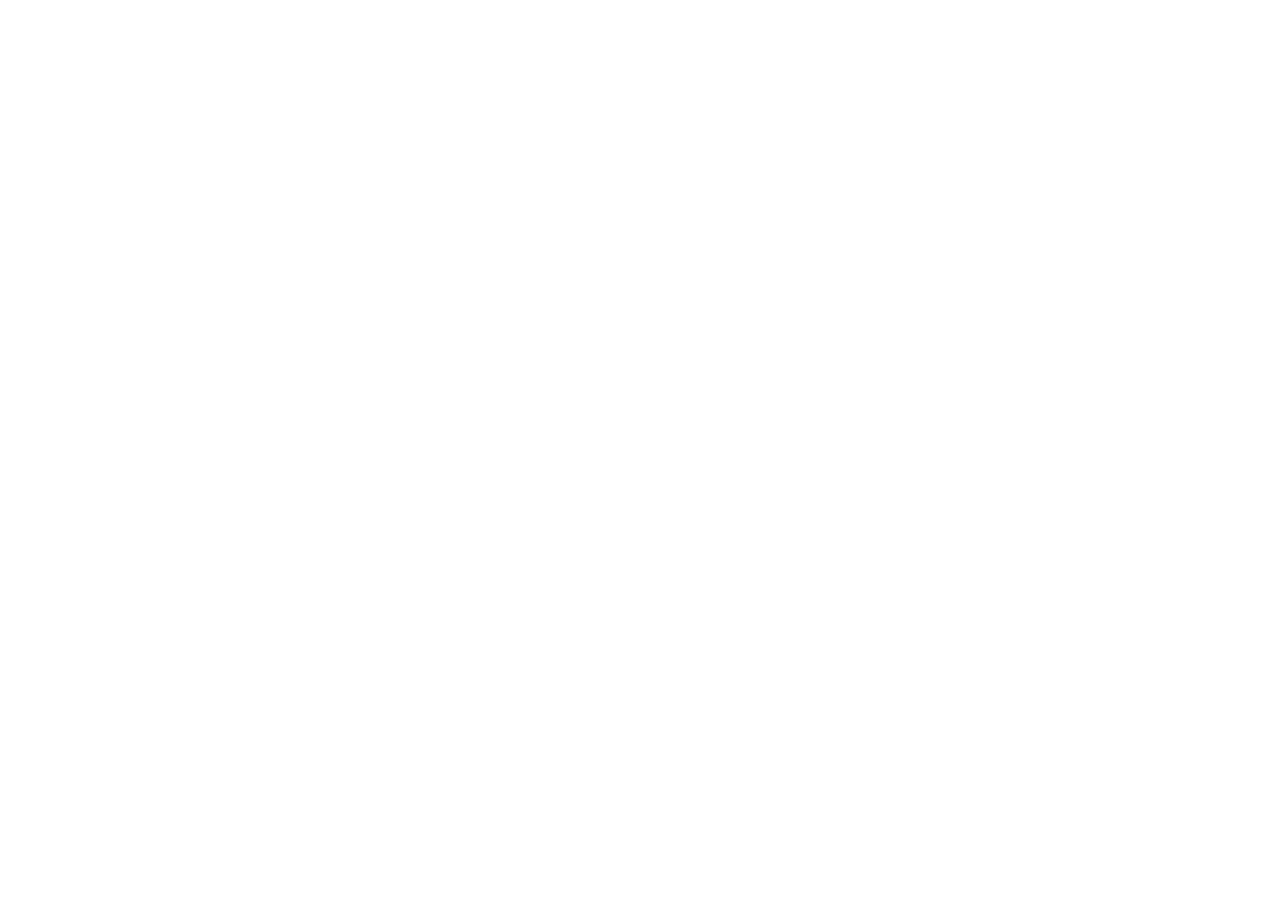
==== index.html @ 85751b06 "lesson 1" ====
<! html>
<html lang="en" dir="ltr">
    <head>
        <meta charset="utf-8">
        <title></title>
    </head>
    <body>
        <script src="script.js" charset="utf-8"></script>
    </body>
</html>
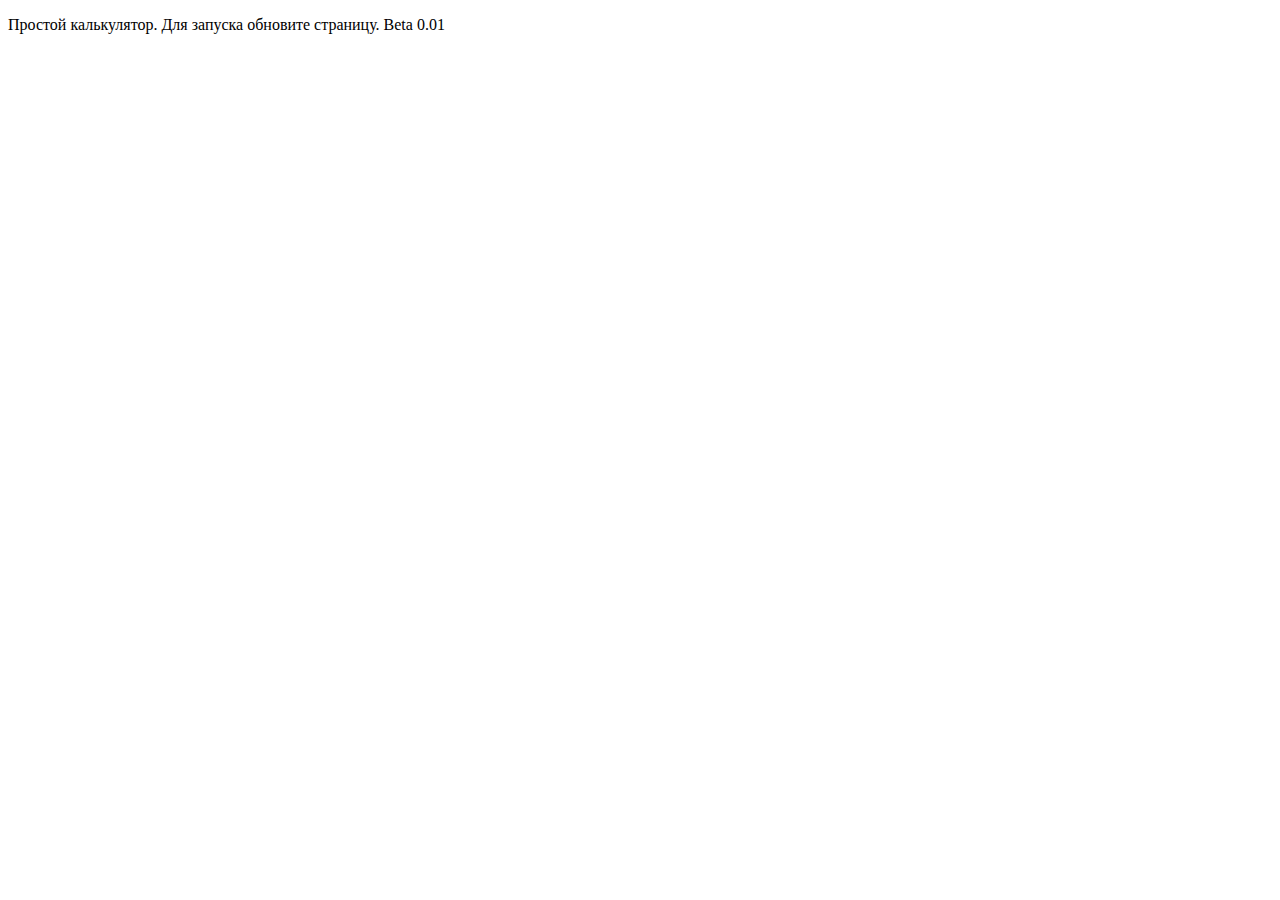
==== commit d9367a19: "Lesson 2. Easy calc. v 0.01 beta" ====
--- a/index.html
+++ b/index.html
@@ -1,10 +1,11 @@
-<! html>
+<!Doctype html>
 <html lang="en" dir="ltr">
     <head>
         <meta charset="utf-8">
         <title></title>
     </head>
     <body>
-        <script src="script.js" charset="utf-8"></script>
+        <p>Простой калькулятор. Для запуска обновите страницу. Beta 0.01</p>
+        <script src="script.js" charset="utf-8" defer></script>
     </body>
 </html>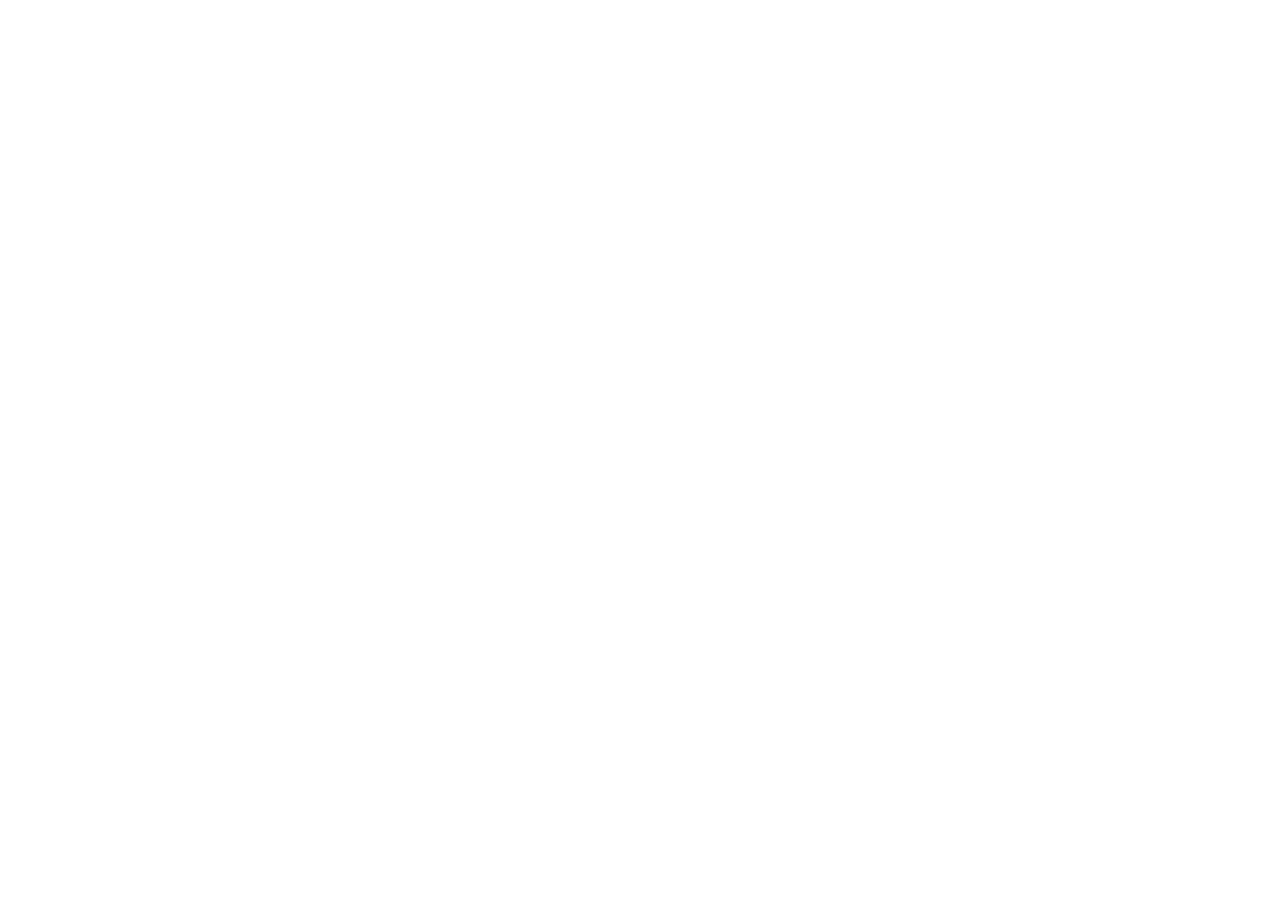
==== commit 9364df5f: "Lesson 3. in progress... 0.0" ====
--- a/index.html
+++ b/index.html
@@ -5,7 +5,10 @@
         <title></title>
     </head>
     <body>
-        <p>Простой калькулятор. Для запуска обновите страницу. Beta 0.01</p>
-        <script src="script.js" charset="utf-8" defer></script>
+
+    <!--    <p>Простой калькулятор. Для запуска обновите страницу. Beta 0.01</p> 
+        <script src="script.js" charset="utf-8" defer></script> -->
+
+        <script src="film.js" charset="utf-8" defer></script>
     </body>
 </html>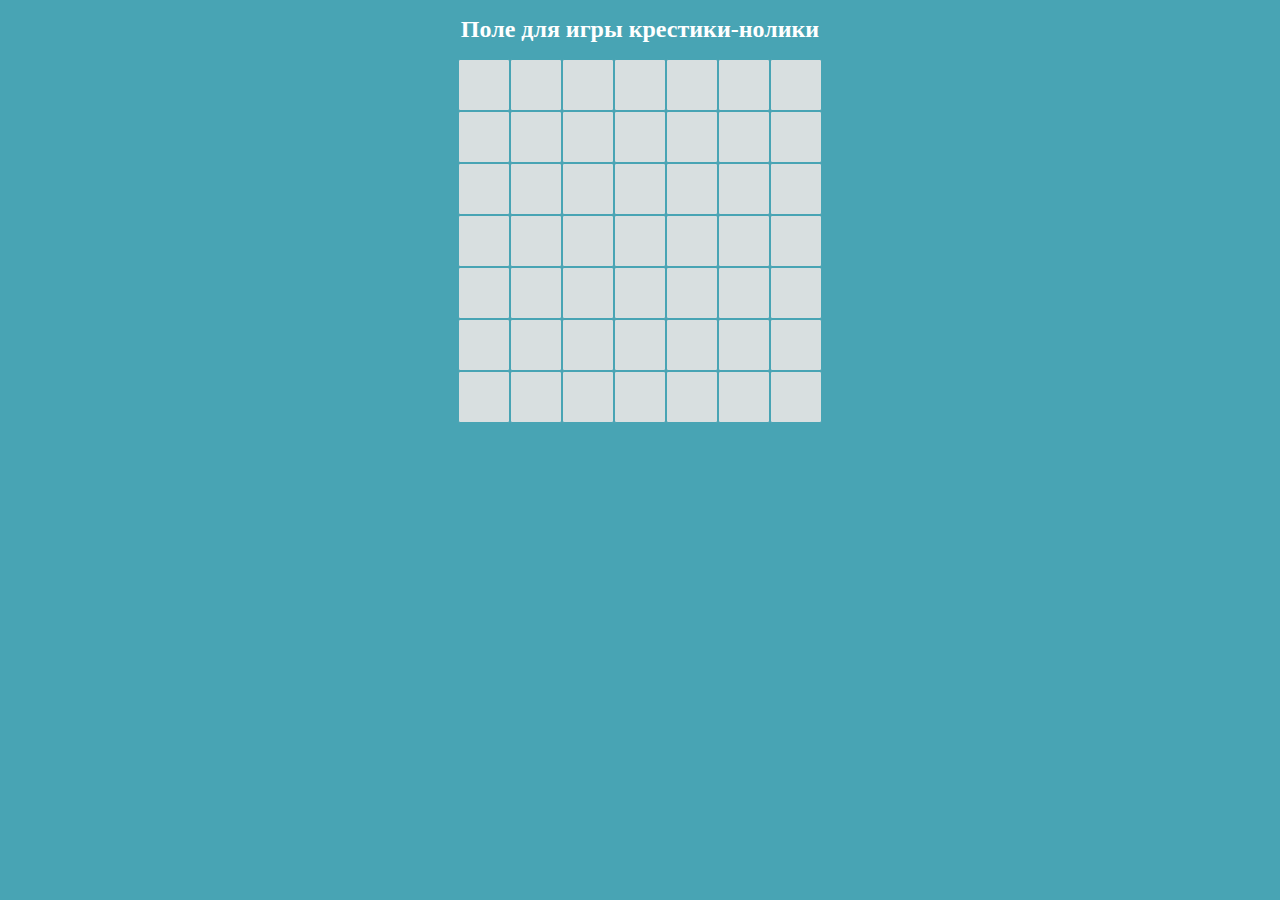
==== commit 0f17107b: "Lesson 4. Tic tac toe" ====
--- a/index.html
+++ b/index.html
@@ -1,14 +1,15 @@
 <!Doctype html>
 <html lang="en" dir="ltr">
     <head>
+        <link rel="stylesheet" href="style.css">
         <meta charset="utf-8">
-        <title></title>
+        <script src="tictactoe.js" charset="utf-8" defer></script>
     </head>
     <body>
-
-    <!--    <p>Простой калькулятор. Для запуска обновите страницу. Beta 0.01</p> 
-        <script src="script.js" charset="utf-8" defer></script> -->
-
-        <script src="film.js" charset="utf-8" defer></script>
+        <h1 class="h">Поле для игры крестики-нолики</h1>
+        <!--    <p>Простой калькулятор. Для запуска обновите страницу. Beta 0.01</p> 
+        <script src="script.js" charset="utf-8" defer></script> 
+        //Фильтры по фильмам
+        <script src="film.js" charset="utf-8" defer></script>-->
     </body>
 </html>--- a/style.css
+++ b/style.css
@@ -0,0 +1,27 @@
+body {
+    background-color: rgb(72, 164, 180);
+  }
+  
+  .h {
+    color: white;
+    text-align: center;
+    font-size: 150%;
+  }
+  
+  .container {
+    margin: auto;
+    width: 364px;
+  }
+  .cell {
+    background-color: rgb(216, 223, 224);
+    border: 1px solid;
+    border-color:rgb(72, 164, 180);
+    float: left;
+    height: 50px;
+    width: 50px;
+    border-radius: 2px;
+  }
+  .cell:hover {
+    border-color: white;
+  }
+  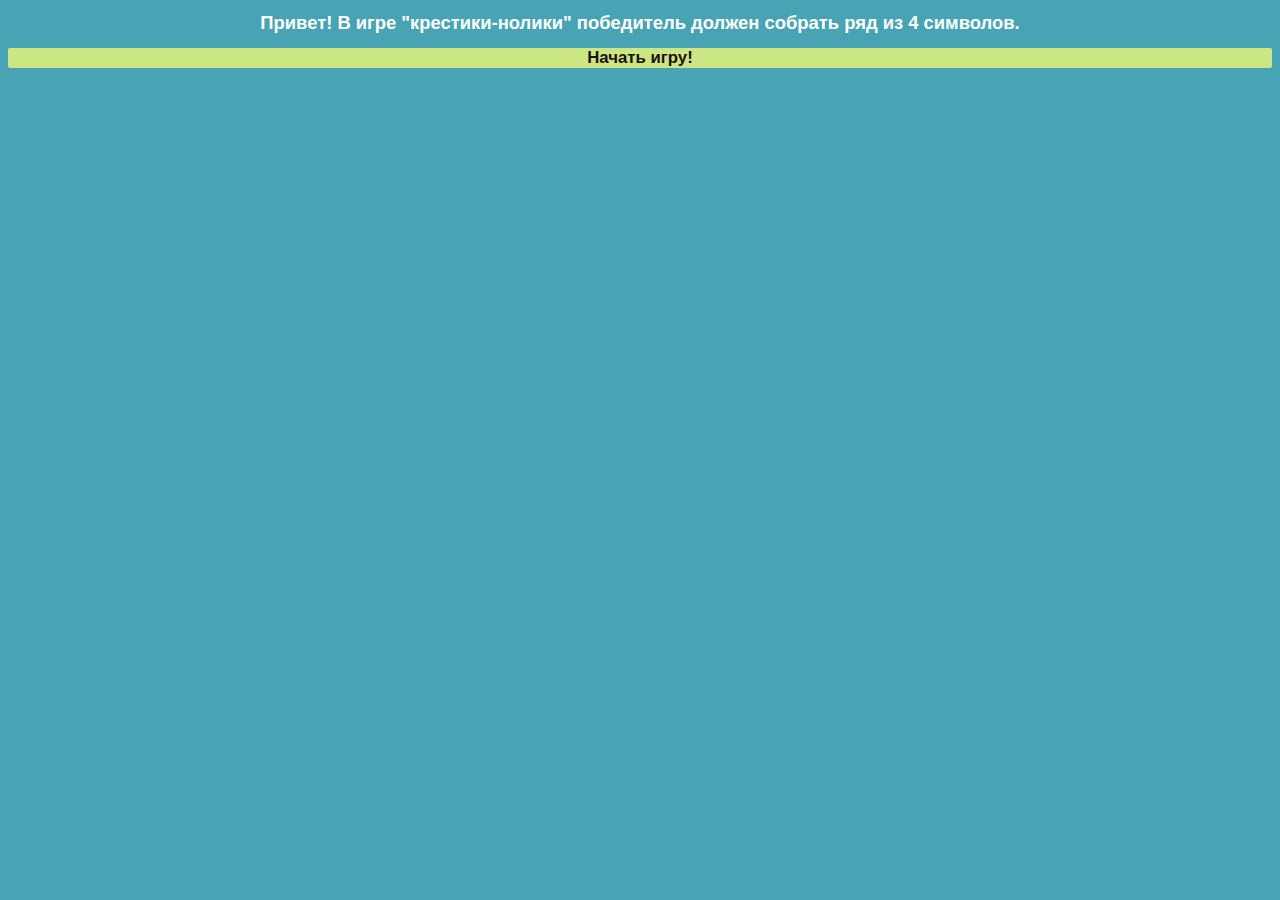
==== commit 42835d96: "Tictactoe field with start button on js" ====
--- a/index.html
+++ b/index.html
@@ -6,7 +6,8 @@
         <script src="tictactoe.js" charset="utf-8" defer></script>
     </head>
     <body>
-        <h1 class="h">Поле для игры крестики-нолики</h1>
+        <h1 class="info" id='info'>Привет! В игре "крестики-нолики" победитель должен собрать ряд из 4 символов.</h1>
+        <h2 class="button" id='button'>Начать игру!</h2>
         <!--    <p>Простой калькулятор. Для запуска обновите страницу. Beta 0.01</p> 
         <script src="script.js" charset="utf-8" defer></script> 
         //Фильтры по фильмам
--- a/style.css
+++ b/style.css
@@ -1,27 +1,42 @@
 body {
-    background-color: rgb(72, 164, 180);
-  }
+  background-color: rgb(72, 164, 180);
+}
+
+.info {
+  color: white;
+  text-align: center;
+  font-size: 115%;
+  font-family: sans-serif;
+}
+
+.button {
+  color: rgb(27, 19, 19);
+  text-align: center;
+  font-size: 105%;
+  cursor: pointer;
+  background-color: rgb(204, 230, 132);
+  border-radius: 2px;
+  font-family: sans-serif;
   
-  .h {
-    color: white;
-    text-align: center;
-    font-size: 150%;
-  }
-  
-  .container {
-    margin: auto;
-    width: 364px;
-  }
-  .cell {
-    background-color: rgb(216, 223, 224);
-    border: 1px solid;
-    border-color:rgb(72, 164, 180);
-    float: left;
-    height: 50px;
-    width: 50px;
-    border-radius: 2px;
-  }
-  .cell:hover {
-    border-color: white;
-  }
-  +}
+
+.button:hover {
+  color: rgb(84, 87, 88);
+}
+
+.container {
+  margin: auto;
+  width: 364px;
+}
+.cell {
+  background-color: rgb(216, 223, 224);
+  border: 1px solid;
+  border-color:rgb(72, 164, 180);
+  float: left;
+  height: 50px;
+  width: 50px;
+  border-radius: 2px;
+}
+.cell:hover {
+  border-color: white;
+}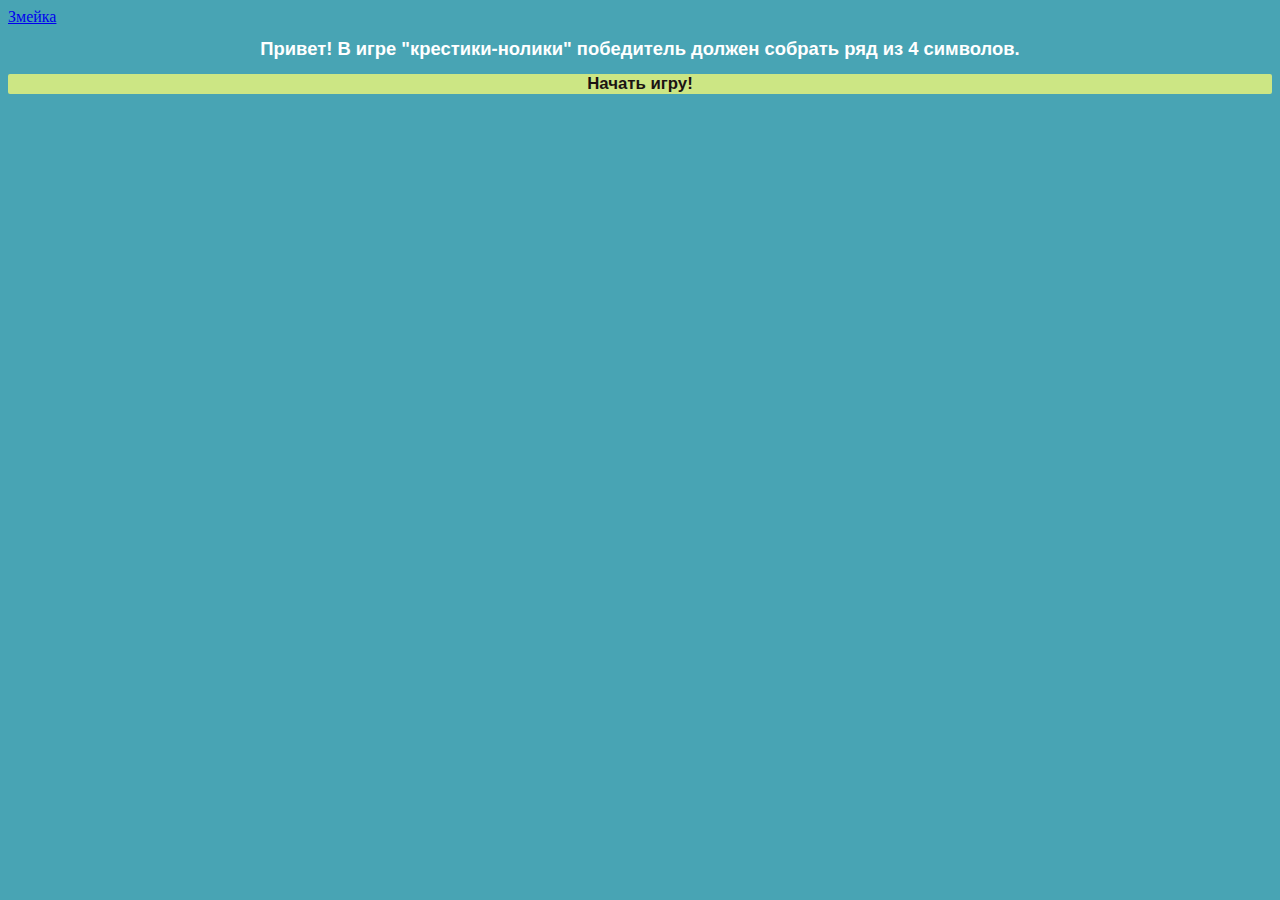
==== commit c8949fa4: "Add game snake" ====
--- a/index.html
+++ b/index.html
@@ -6,6 +6,7 @@
         <script src="tictactoe.js" charset="utf-8" defer></script>
     </head>
     <body>
+        <a href="snake/snake.html">Змейка</a>
         <h1 class="info" id='info'>Привет! В игре "крестики-нолики" победитель должен собрать ряд из 4 символов.</h1>
         <h2 class="button" id='button'>Начать игру!</h2>
         <!--    <p>Простой калькулятор. Для запуска обновите страницу. Beta 0.01</p> 
--- a/style.css
+++ b/style.css
@@ -17,7 +17,7 @@
   background-color: rgb(204, 230, 132);
   border-radius: 2px;
   font-family: sans-serif;
-  
+  user-select: none;
 }
 
 .button:hover {
@@ -27,6 +27,7 @@
 .container {
   margin: auto;
   width: 364px;
+  user-select: none;
 }
 .cell {
   background-color: rgb(216, 223, 224);
@@ -36,7 +37,12 @@
   height: 50px;
   width: 50px;
   border-radius: 2px;
+  font-size: 300%;
+  text-align: center;
+  line-height: 50px;
+  font-family: Tahoma, Helvetica, Sans Serif;
+  font-weight: bold;
 }
 .cell:hover {
-  border-color: white;
+  background: rgba(216, 223, 224, 0.842);
 }